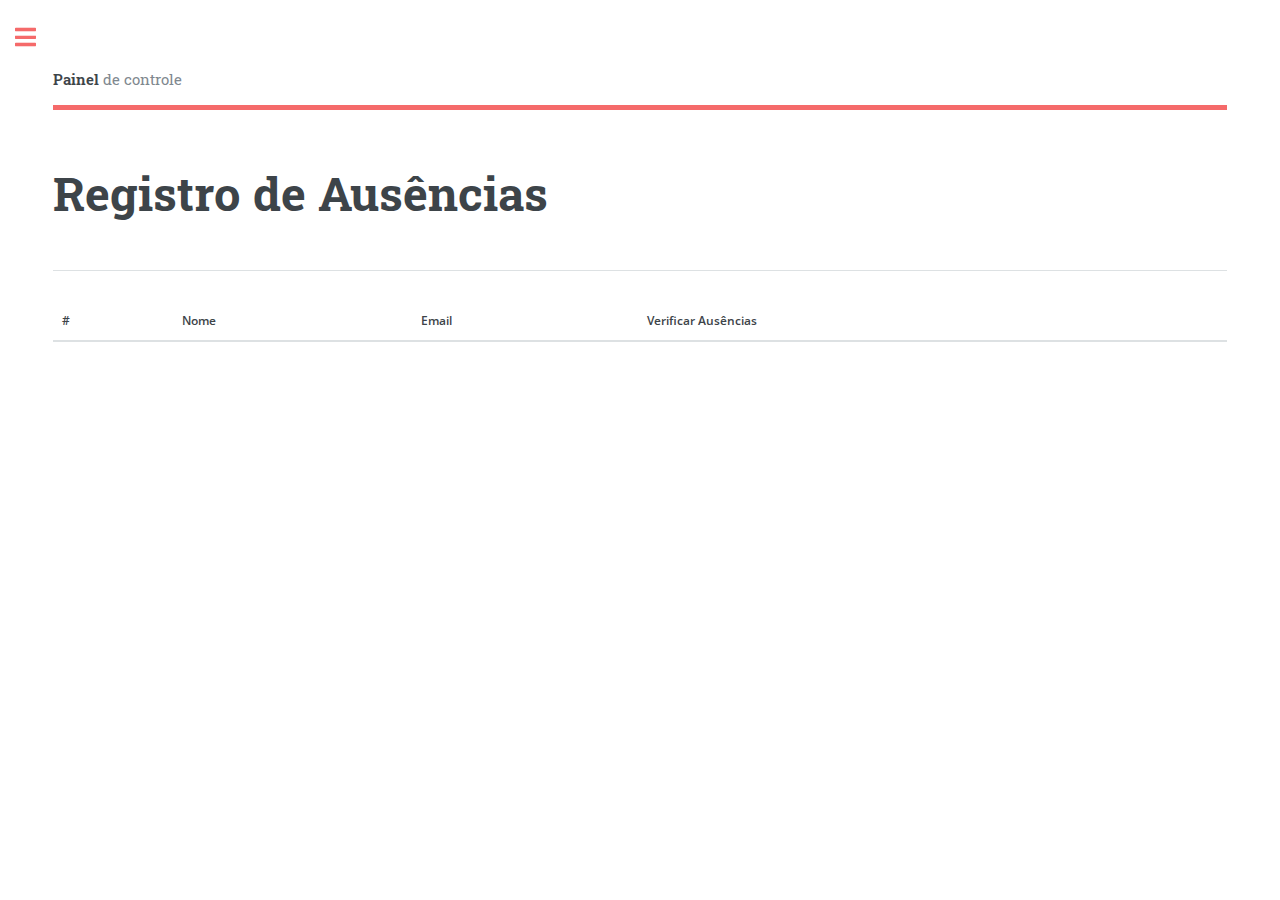
==== pages/Ausencias/index.html @ f185c5eb "uploadArquivo" ====
<!DOCTYPE HTML>

<html>

<head>
  <title>Cadastro</title>
  <meta charset="utf-8" />
  <meta name="viewport" content="width=device-width, initial-scale=1, user-scalable=no" />
  <link rel="stylesheet" href="../../assets/css/main.css" />
  <link rel="stylesheet" href="./style.css">

  <!--ICONSCOUT-->
	<link rel="stylesheet" href="https://unicons.iconscout.com/release/v4.0.8/css/line.css">
</head>

<body class="is-preload">

  <!-- Wrapper -->
  <div id="wrapper">

    <!-- Main -->
    <div id="main">
      <div class="inner">

        <!-- Header -->
        <header id="header">
          <a href="../../index.html" class="logo"><strong>Painel</strong> de controle</a>

        </header>

        <!-- Content -->
        <section>
          <header class="main">
            <h1>Registro de Ausências</h1>
          </header>

          <hr class="major" />

          <table id="userTable" class="table table-striped">
            <thead>
              <tr>
                <th scope="col">#</th>
                <th scope="col">Nome</th>
                <th scope="col">Email</th>
                <th scope="col">Verificar Ausências</th>
              </tr>
            </thead>
            <tbody>


            </tbody>
          </table>


        </section>

        <div id="modalAusencia" class="modalPoint">
          <button id="closeModal" onclick="closeModal()" class="btnClose"><i class="uil uil-multiply"></i></button>
          <table id="idTable" class="table table-striped">
            <thead>
              <tr>
                <th scope="col">Dia</th>
                <th scope="col">Motivo</th>
                <th scope="col">Arquivo</th>
                <th scope="col">Status</th>
              </tr>
            </thead>
            <tbody id="tablePoint">


            </tbody>
          </table>
        </div>

      </div>
    </div>

    <!-- Sidebar -->
    <div id="sidebar">
      <div class="inner">

        <!-- Search -->
        <section id="search" class="alt">
          <form method="post" action="#">
            <input type="text" name="query" id="query" placeholder="Pesquisar" />
          </form>
        </section>

        <!-- Menu -->
        <nav id="menu">
          <header class="major">
            <h2>Dashboard</h2>
          </header>
          <ul>
            <li><a href="../cadUser/index.html">Cadastro</a></li>
            <li><a href="../cadContracheque/index.html">Financeiro</a></li>
            <li><a href="elements.html">Relatórios</a></li>
            <li><a href="./../cadFerias/index.html">Férias</a></li>
            <li ><a class="active" href="elements.html">Ausência</a></li>
          </ul>
        </nav>

      </div>
    </div>

  </div>

  <!-- Scripts -->
  <script src="../../assets/js/jquery.min.js"></script>
  <script src="../../assets/js/browser.min.js"></script>
  <script src="../../assets/js/breakpoints.min.js"></script>
  <script src="../../assets/js/util.js"></script>
  <script src="../../assets/js/main.js"></script>
  <script src="./mongodb.js"></script>
  <script src="./index.js"></script>

</body>

</html>
---- assets/css/main.css ----
@import url(fontawesome-all.min.css);
@import url("https://fonts.googleapis.com/css?family=Open+Sans:400,600,400italic,600italic|Roboto+Slab:400,700");

/*
	Editorial by HTML5 UP
	html5up.net | @ajlkn
	Free for personal and commercial use under the CCA 3.0 license (html5up.net/license)
*/
html,
body,
div,
span,
applet,
object,
iframe,
h1,
h2,
h3,
h4,
h5,
h6,
p,
blockquote,
pre,
a,
abbr,
acronym,
address,
big,
cite,
code,
del,
dfn,
em,
img,
ins,
kbd,
q,
s,
samp,
small,
strike,
strong,
sub,
sup,
tt,
var,
b,
u,
i,
center,
dl,
dt,
dd,
ol,
ul,
li,
fieldset,
form,
label,
legend,
table,
caption,
tbody,
tfoot,
thead,
tr,
th,
td,
article,
aside,
canvas,
details,
embed,
figure,
figcaption,
footer,
header,
hgroup,
menu,
nav,
output,
ruby,
section,
summary,
time,
mark,
audio,
video {
  margin: 0;
  padding: 0;
  border: 0;
  font-size: 100%;
  font: inherit;
  vertical-align: baseline;
}

article,
aside,
details,
figcaption,
figure,
footer,
header,
hgroup,
menu,
nav,
section {
  display: block;
}

body {
  line-height: 1;
  overflow-x: hidden;
}

ol,
ul {
  list-style: none;
}

blockquote,
q {
  quotes: none;
}

blockquote:before,
blockquote:after,
q:before,
q:after {
  content: '';
  content: none;
}

table {
  border-collapse: collapse;
  border-spacing: 0;
}

body {
  -webkit-text-size-adjust: none;
}

mark {
  background-color: transparent;
  color: inherit;
}

input::-moz-focus-inner {
  border: 0;
  padding: 0;
}

input,
select,
textarea {
  -moz-appearance: none;
  -webkit-appearance: none;
  -ms-appearance: none;
  appearance: none;
}

/* Basic */
@-ms-viewport {
  width: device-width;
}

body {
  -ms-overflow-style: scrollbar;
}

@media screen and (max-width: 480px) {

  html,
  body {
    min-width: 320px;
  }
}

html {
  box-sizing: border-box;
}

*,
*:before,
*:after {
  box-sizing: inherit;
}

body {
  background: #ffffff;
}

body.is-preload *,
body.is-preload *:before,
body.is-preload *:after,
body.is-resizing *,
body.is-resizing *:before,
body.is-resizing *:after {
  -moz-animation: none !important;
  -webkit-animation: none !important;
  -ms-animation: none !important;
  animation: none !important;
  -moz-transition: none !important;
  -webkit-transition: none !important;
  -ms-transition: none !important;
  transition: none !important;
}

/* Type */
body,
input,
select,
textarea {
  color: #7f888f;
  font-family: "Open Sans", sans-serif;
  font-size: 13pt;
  font-weight: 400;
  line-height: 1.65;
}

@media screen and (max-width: 1680px) {

  body,
  input,
  select,
  textarea {
    font-size: 11pt;
  }
}

@media screen and (max-width: 1280px) {

  body,
  input,
  select,
  textarea {
    font-size: 10pt;
  }
}

@media screen and (max-width: 360px) {

  body,
  input,
  select,
  textarea {
    font-size: 9pt;
  }
}

a {
  -moz-transition: color 0.2s ease-in-out, border-bottom-color 0.2s ease-in-out;
  -webkit-transition: color 0.2s ease-in-out, border-bottom-color 0.2s ease-in-out;
  -ms-transition: color 0.2s ease-in-out, border-bottom-color 0.2s ease-in-out;
  transition: color 0.2s ease-in-out, border-bottom-color 0.2s ease-in-out;
  border-bottom: dotted 1px;
  color: #f56a6a;
  text-decoration: none;
}

a:hover {
  border-bottom-color: #f56a6a;
  color: #f56a6a !important;
}

a:hover strong {
  color: inherit;
}

strong,
b {
  color: #3d4449;
  font-weight: 600;
}

em,
i {
  font-style: italic;
}

p {
  margin: 0 0 2em 0;
}

h1,
h2,
h3,
h4,
h5,
h6 {
  color: #3d4449;
  font-family: "Roboto Slab", serif;
  font-weight: 700;
  line-height: 1.5;
  margin: 0 0 1em 0;
}

h1 a,
h2 a,
h3 a,
h4 a,
h5 a,
h6 a {
  color: inherit;
  text-decoration: none;
  border-bottom: 0;
}

h1 {
  font-size: 4em;
  margin: 0 0 0.5em 0;
  line-height: 1.3;
}

h2 {
  font-size: 1.75em;
}

h3 {
  font-size: 1.25em;
}

h4 {
  font-size: 1.1em;
}

h5 {
  font-size: 0.9em;
}

h6 {
  font-size: 0.7em;
}

@media screen and (max-width: 1680px) {
  h1 {
    font-size: 3.5em;
  }
}

@media screen and (max-width: 980px) {
  h1 {
    font-size: 3.25em;
  }
}

@media screen and (max-width: 736px) {
  h1 {
    font-size: 2em;
    line-height: 1.4;
  }

  h2 {
    font-size: 1.5em;
  }
}

sub {
  font-size: 0.8em;
  position: relative;
  top: 0.5em;
}

sup {
  font-size: 0.8em;
  position: relative;
  top: -0.5em;
}

blockquote {
  border-left: solid 3px rgba(210, 215, 217, 0.75);
  font-style: italic;
  margin: 0 0 2em 0;
  padding: 0.5em 0 0.5em 2em;
}

code {
  background: rgba(230, 235, 237, 0.25);
  border-radius: 0.375em;
  border: solid 1px rgba(210, 215, 217, 0.75);
  font-family: "Courier New", monospace;
  font-size: 0.9em;
  margin: 0 0.25em;
  padding: 0.25em 0.65em;
}

pre {
  -webkit-overflow-scrolling: touch;
  font-family: "Courier New", monospace;
  font-size: 0.9em;
  margin: 0 0 2em 0;
}

pre code {
  display: block;
  line-height: 1.75;
  padding: 1em 1.5em;
  overflow-x: auto;
}

hr {
  border: 0;
  border-bottom: solid 1px rgba(210, 215, 217, 0.75);
  margin: 2em 0;
}

hr.major {
  margin: 3em 0;
}

.align-left {
  text-align: left;
}

.align-center {
  text-align: center;
}

.align-right {
  text-align: right;
}

/* Row */
.row {
  display: flex;
  flex-wrap: wrap;
  box-sizing: border-box;
  align-items: stretch;
}

.row>* {
  box-sizing: border-box;
}

.row.gtr-uniform>*> :last-child {
  margin-bottom: 0;
}

.row.aln-left {
  justify-content: flex-start;
}

.row.aln-center {
  justify-content: center;
}

.row.aln-right {
  justify-content: flex-end;
}

.row.aln-top {
  align-items: flex-start;
}

.row.aln-middle {
  align-items: center;
}

.row.aln-bottom {
  align-items: flex-end;
}

.row>.imp {
  order: -1;
}

.row>.col-1 {
  width: 8.33333%;
}

.row>.off-1 {
  margin-left: 8.33333%;
}

.row>.col-2 {
  width: 16.66667%;
}

.row>.off-2 {
  margin-left: 16.66667%;
}

.row>.col-3 {
  width: 25%;
}

.row>.off-3 {
  margin-left: 25%;
}

.row>.col-4 {
  width: 33.33333%;
}

.row>.off-4 {
  margin-left: 33.33333%;
}

.row>.col-5 {
  width: 41.66667%;
}

.row>.off-5 {
  margin-left: 41.66667%;
}

.row>.col-6 {
  width: 50%;
}

.row>.off-6 {
  margin-left: 50%;
}

.row>.col-7 {
  width: 58.33333%;
}

.row>.off-7 {
  margin-left: 58.33333%;
}

.row>.col-8 {
  width: 66.66667%;
}

.row>.off-8 {
  margin-left: 66.66667%;
}

.row>.col-9 {
  width: 75%;
}

.row>.off-9 {
  margin-left: 75%;
}

.row>.col-10 {
  width: 83.33333%;
}

.row>.off-10 {
  margin-left: 83.33333%;
}

.row>.col-11 {
  width: 91.66667%;
}

.row>.off-11 {
  margin-left: 91.66667%;
}

.row>.col-12 {
  width: 100%;
}

.row>.off-12 {
  margin-left: 100%;
}

.row.gtr-0 {
  margin-top: 0;
  margin-left: 0em;
}

.row.gtr-0>* {
  padding: 0 0 0 0em;
}

.row.gtr-0.gtr-uniform {
  margin-top: 0em;
}

.row.gtr-0.gtr-uniform>* {
  padding-top: 0em;
}

.row.gtr-25 {
  margin-top: 0;
  margin-left: -0.375em;
}

.row.gtr-25>* {
  padding: 0 0 0 0.375em;
}

.row.gtr-25.gtr-uniform {
  margin-top: -0.375em;
}

.row.gtr-25.gtr-uniform>* {
  padding-top: 0.375em;
}

.row.gtr-50 {
  margin-top: 0;
  margin-left: -0.75em;
}

.row.gtr-50>* {
  padding: 0 0 0 0.75em;
}

.row.gtr-50.gtr-uniform {
  margin-top: -0.75em;
}

.row.gtr-50.gtr-uniform>* {
  padding-top: 0.75em;
}

.row {
  margin-top: 0;
  margin-left: -1.5em;
}

.row>* {
  padding: 0 0 0 1.5em;
}

.row.gtr-uniform {
  margin-top: -1.5em;
}

.row.gtr-uniform>* {
  padding-top: 1.5em;
}

.row.gtr-150 {
  margin-top: 0;
  margin-left: -2.25em;
}

.row.gtr-150>* {
  padding: 0 0 0 2.25em;
}

.row.gtr-150.gtr-uniform {
  margin-top: -2.25em;
}

.row.gtr-150.gtr-uniform>* {
  padding-top: 2.25em;
}

.row.gtr-200 {
  margin-top: 0;
  margin-left: -3em;
}

.row.gtr-200>* {
  padding: 0 0 0 3em;
}

.row.gtr-200.gtr-uniform {
  margin-top: -3em;
}

.row.gtr-200.gtr-uniform>* {
  padding-top: 3em;
}

@media screen and (max-width: 1680px) {
  .row {
    display: flex;
    flex-wrap: wrap;
    box-sizing: border-box;
    align-items: stretch;
  }

  .row>* {
    box-sizing: border-box;
  }

  .row.gtr-uniform>*> :last-child {
    margin-bottom: 0;
  }

  .row.aln-left {
    justify-content: flex-start;
  }

  .row.aln-center {
    justify-content: center;
  }

  .row.aln-right {
    justify-content: flex-end;
  }

  .row.aln-top {
    align-items: flex-start;
  }

  .row.aln-middle {
    align-items: center;
  }

  .row.aln-bottom {
    align-items: flex-end;
  }

  .row>.imp-xlarge {
    order: -1;
  }

  .row>.col-1-xlarge {
    width: 8.33333%;
  }

  .row>.off-1-xlarge {
    margin-left: 8.33333%;
  }

  .row>.col-2-xlarge {
    width: 16.66667%;
  }

  .row>.off-2-xlarge {
    margin-left: 16.66667%;
  }

  .row>.col-3-xlarge {
    width: 25%;
  }

  .row>.off-3-xlarge {
    margin-left: 25%;
  }

  .row>.col-4-xlarge {
    width: 33.33333%;
  }

  .row>.off-4-xlarge {
    margin-left: 33.33333%;
  }

  .row>.col-5-xlarge {
    width: 41.66667%;
  }

  .row>.off-5-xlarge {
    margin-left: 41.66667%;
  }

  .row>.col-6-xlarge {
    width: 50%;
  }

  .row>.off-6-xlarge {
    margin-left: 50%;
  }

  .row>.col-7-xlarge {
    width: 58.33333%;
  }

  .row>.off-7-xlarge {
    margin-left: 58.33333%;
  }

  .row>.col-8-xlarge {
    width: 66.66667%;
  }

  .row>.off-8-xlarge {
    margin-left: 66.66667%;
  }

  .row>.col-9-xlarge {
    width: 75%;
  }

  .row>.off-9-xlarge {
    margin-left: 75%;
  }

  .row>.col-10-xlarge {
    width: 83.33333%;
  }

  .row>.off-10-xlarge {
    margin-left: 83.33333%;
  }

  .row>.col-11-xlarge {
    width: 91.66667%;
  }

  .row>.off-11-xlarge {
    margin-left: 91.66667%;
  }

  .row>.col-12-xlarge {
    width: 100%;
  }

  .row>.off-12-xlarge {
    margin-left: 100%;
  }

  .row.gtr-0 {
    margin-top: 0;
    margin-left: 0em;
  }

  .row.gtr-0>* {
    padding: 0 0 0 0em;
  }

  .row.gtr-0.gtr-uniform {
    margin-top: 0em;
  }

  .row.gtr-0.gtr-uniform>* {
    padding-top: 0em;
  }

  .row.gtr-25 {
    margin-top: 0;
    margin-left: -0.375em;
  }

  .row.gtr-25>* {
    padding: 0 0 0 0.375em;
  }

  .row.gtr-25.gtr-uniform {
    margin-top: -0.375em;
  }

  .row.gtr-25.gtr-uniform>* {
    padding-top: 0.375em;
  }

  .row.gtr-50 {
    margin-top: 0;
    margin-left: -0.75em;
  }

  .row.gtr-50>* {
    padding: 0 0 0 0.75em;
  }

  .row.gtr-50.gtr-uniform {
    margin-top: -0.75em;
  }

  .row.gtr-50.gtr-uniform>* {
    padding-top: 0.75em;
  }

  .row {
    margin-top: 0;
    margin-left: -1.5em;
  }

  .row>* {
    padding: 0 0 0 1.5em;
  }

  .row.gtr-uniform {
    margin-top: -1.5em;
  }

  .row.gtr-uniform>* {
    padding-top: 1.5em;
  }

  .row.gtr-150 {
    margin-top: 0;
    margin-left: -2.25em;
  }

  .row.gtr-150>* {
    padding: 0 0 0 2.25em;
  }

  .row.gtr-150.gtr-uniform {
    margin-top: -2.25em;
  }

  .row.gtr-150.gtr-uniform>* {
    padding-top: 2.25em;
  }

  .row.gtr-200 {
    margin-top: 0;
    margin-left: -3em;
  }

  .row.gtr-200>* {
    padding: 0 0 0 3em;
  }

  .row.gtr-200.gtr-uniform {
    margin-top: -3em;
  }

  .row.gtr-200.gtr-uniform>* {
    padding-top: 3em;
  }
}

@media screen and (max-width: 1280px) {
  .row {
    display: flex;
    flex-wrap: wrap;
    box-sizing: border-box;
    align-items: stretch;
  }

  .row>* {
    box-sizing: border-box;
  }

  .row.gtr-uniform>*> :last-child {
    margin-bottom: 0;
  }

  .row.aln-left {
    justify-content: flex-start;
  }

  .row.aln-center {
    justify-content: center;
  }

  .row.aln-right {
    justify-content: flex-end;
  }

  .row.aln-top {
    align-items: flex-start;
  }

  .row.aln-middle {
    align-items: center;
  }

  .row.aln-bottom {
    align-items: flex-end;
  }

  .row>.imp-large {
    order: -1;
  }

  .row>.col-1-large {
    width: 8.33333%;
  }

  .row>.off-1-large {
    margin-left: 8.33333%;
  }

  .row>.col-2-large {
    width: 16.66667%;
  }

  .row>.off-2-large {
    margin-left: 16.66667%;
  }

  .row>.col-3-large {
    width: 25%;
  }

  .row>.off-3-large {
    margin-left: 25%;
  }

  .row>.col-4-large {
    width: 33.33333%;
  }

  .row>.off-4-large {
    margin-left: 33.33333%;
  }

  .row>.col-5-large {
    width: 41.66667%;
  }

  .row>.off-5-large {
    margin-left: 41.66667%;
  }

  .row>.col-6-large {
    width: 50%;
  }

  .row>.off-6-large {
    margin-left: 50%;
  }

  .row>.col-7-large {
    width: 58.33333%;
  }

  .row>.off-7-large {
    margin-left: 58.33333%;
  }

  .row>.col-8-large {
    width: 66.66667%;
  }

  .row>.off-8-large {
    margin-left: 66.66667%;
  }

  .row>.col-9-large {
    width: 75%;
  }

  .row>.off-9-large {
    margin-left: 75%;
  }

  .row>.col-10-large {
    width: 83.33333%;
  }

  .row>.off-10-large {
    margin-left: 83.33333%;
  }

  .row>.col-11-large {
    width: 91.66667%;
  }

  .row>.off-11-large {
    margin-left: 91.66667%;
  }

  .row>.col-12-large {
    width: 100%;
  }

  .row>.off-12-large {
    margin-left: 100%;
  }

  .row.gtr-0 {
    margin-top: 0;
    margin-left: 0em;
  }

  .row.gtr-0>* {
    padding: 0 0 0 0em;
  }

  .row.gtr-0.gtr-uniform {
    margin-top: 0em;
  }

  .row.gtr-0.gtr-uniform>* {
    padding-top: 0em;
  }

  .row.gtr-25 {
    margin-top: 0;
    margin-left: -0.375em;
  }

  .row.gtr-25>* {
    padding: 0 0 0 0.375em;
  }

  .row.gtr-25.gtr-uniform {
    margin-top: -0.375em;
  }

  .row.gtr-25.gtr-uniform>* {
    padding-top: 0.375em;
  }

  .row.gtr-50 {
    margin-top: 0;
    margin-left: -0.75em;
  }

  .row.gtr-50>* {
    padding: 0 0 0 0.75em;
  }

  .row.gtr-50.gtr-uniform {
    margin-top: -0.75em;
  }

  .row.gtr-50.gtr-uniform>* {
    padding-top: 0.75em;
  }

  .row {
    margin-top: 0;
    margin-left: -1.5em;
  }

  .row>* {
    padding: 0 0 0 1.5em;
  }

  .row.gtr-uniform {
    margin-top: -1.5em;
  }

  .row.gtr-uniform>* {
    padding-top: 1.5em;
  }

  .row.gtr-150 {
    margin-top: 0;
    margin-left: -2.25em;
  }

  .row.gtr-150>* {
    padding: 0 0 0 2.25em;
  }

  .row.gtr-150.gtr-uniform {
    margin-top: -2.25em;
  }

  .row.gtr-150.gtr-uniform>* {
    padding-top: 2.25em;
  }

  .row.gtr-200 {
    margin-top: 0;
    margin-left: -3em;
  }

  .row.gtr-200>* {
    padding: 0 0 0 3em;
  }

  .row.gtr-200.gtr-uniform {
    margin-top: -3em;
  }

  .row.gtr-200.gtr-uniform>* {
    padding-top: 3em;
  }
}

@media screen and (max-width: 980px) {
  .row {
    display: flex;
    flex-wrap: wrap;
    box-sizing: border-box;
    align-items: stretch;
  }

  .row>* {
    box-sizing: border-box;
  }

  .row.gtr-uniform>*> :last-child {
    margin-bottom: 0;
  }

  .row.aln-left {
    justify-content: flex-start;
  }

  .row.aln-center {
    justify-content: center;
  }

  .row.aln-right {
    justify-content: flex-end;
  }

  .row.aln-top {
    align-items: flex-start;
  }

  .row.aln-middle {
    align-items: center;
  }

  .row.aln-bottom {
    align-items: flex-end;
  }

  .row>.imp-medium {
    order: -1;
  }

  .row>.col-1-medium {
    width: 8.33333%;
  }

  .row>.off-1-medium {
    margin-left: 8.33333%;
  }

  .row>.col-2-medium {
    width: 16.66667%;
  }

  .row>.off-2-medium {
    margin-left: 16.66667%;
  }

  .row>.col-3-medium {
    width: 25%;
  }

  .row>.off-3-medium {
    margin-left: 25%;
  }

  .row>.col-4-medium {
    width: 33.33333%;
  }

  .row>.off-4-medium {
    margin-left: 33.33333%;
  }

  .row>.col-5-medium {
    width: 41.66667%;
  }

  .row>.off-5-medium {
    margin-left: 41.66667%;
  }

  .row>.col-6-medium {
    width: 50%;
  }

  .row>.off-6-medium {
    margin-left: 50%;
  }

  .row>.col-7-medium {
    width: 58.33333%;
  }

  .row>.off-7-medium {
    margin-left: 58.33333%;
  }

  .row>.col-8-medium {
    width: 66.66667%;
  }

  .row>.off-8-medium {
    margin-left: 66.66667%;
  }

  .row>.col-9-medium {
    width: 75%;
  }

  .row>.off-9-medium {
    margin-left: 75%;
  }

  .row>.col-10-medium {
    width: 83.33333%;
  }

  .row>.off-10-medium {
    margin-left: 83.33333%;
  }

  .row>.col-11-medium {
    width: 91.66667%;
  }

  .row>.off-11-medium {
    margin-left: 91.66667%;
  }

  .row>.col-12-medium {
    width: 100%;
  }

  .row>.off-12-medium {
    margin-left: 100%;
  }

  .row.gtr-0 {
    margin-top: 0;
    margin-left: 0em;
  }

  .row.gtr-0>* {
    padding: 0 0 0 0em;
  }

  .row.gtr-0.gtr-uniform {
    margin-top: 0em;
  }

  .row.gtr-0.gtr-uniform>* {
    padding-top: 0em;
  }

  .row.gtr-25 {
    margin-top: 0;
    margin-left: -0.375em;
  }

  .row.gtr-25>* {
    padding: 0 0 0 0.375em;
  }

  .row.gtr-25.gtr-uniform {
    margin-top: -0.375em;
  }

  .row.gtr-25.gtr-uniform>* {
    padding-top: 0.375em;
  }

  .row.gtr-50 {
    margin-top: 0;
    margin-left: -0.75em;
  }

  .row.gtr-50>* {
    padding: 0 0 0 0.75em;
  }

  .row.gtr-50.gtr-uniform {
    margin-top: -0.75em;
  }

  .row.gtr-50.gtr-uniform>* {
    padding-top: 0.75em;
  }

  .row {
    margin-top: 0;
    margin-left: -1.5em;
  }

  .row>* {
    padding: 0 0 0 1.5em;
  }

  .row.gtr-uniform {
    margin-top: -1.5em;
  }

  .row.gtr-uniform>* {
    padding-top: 1.5em;
  }

  .row.gtr-150 {
    margin-top: 0;
    margin-left: -2.25em;
  }

  .row.gtr-150>* {
    padding: 0 0 0 2.25em;
  }

  .row.gtr-150.gtr-uniform {
    margin-top: -2.25em;
  }

  .row.gtr-150.gtr-uniform>* {
    padding-top: 2.25em;
  }

  .row.gtr-200 {
    margin-top: 0;
    margin-left: -3em;
  }

  .row.gtr-200>* {
    padding: 0 0 0 3em;
  }

  .row.gtr-200.gtr-uniform {
    margin-top: -3em;
  }

  .row.gtr-200.gtr-uniform>* {
    padding-top: 3em;
  }
}

@media screen and (max-width: 736px) {
  .row {
    display: flex;
    flex-wrap: wrap;
    box-sizing: border-box;
    align-items: stretch;
  }

  .row>* {
    box-sizing: border-box;
  }

  .row.gtr-uniform>*> :last-child {
    margin-bottom: 0;
  }

  .row.aln-left {
    justify-content: flex-start;
  }

  .row.aln-center {
    justify-content: center;
  }

  .row.aln-right {
    justify-content: flex-end;
  }

  .row.aln-top {
    align-items: flex-start;
  }

  .row.aln-middle {
    align-items: center;
  }

  .row.aln-bottom {
    align-items: flex-end;
  }

  .row>.imp-small {
    order: -1;
  }

  .row>.col-1-small {
    width: 8.33333%;
  }

  .row>.off-1-small {
    margin-left: 8.33333%;
  }

  .row>.col-2-small {
    width: 16.66667%;
  }

  .row>.off-2-small {
    margin-left: 16.66667%;
  }

  .row>.col-3-small {
    width: 25%;
  }

  .row>.off-3-small {
    margin-left: 25%;
  }

  .row>.col-4-small {
    width: 33.33333%;
  }

  .row>.off-4-small {
    margin-left: 33.33333%;
  }

  .row>.col-5-small {
    width: 41.66667%;
  }

  .row>.off-5-small {
    margin-left: 41.66667%;
  }

  .row>.col-6-small {
    width: 50%;
  }

  .row>.off-6-small {
    margin-left: 50%;
  }

  .row>.col-7-small {
    width: 58.33333%;
  }

  .row>.off-7-small {
    margin-left: 58.33333%;
  }

  .row>.col-8-small {
    width: 66.66667%;
  }

  .row>.off-8-small {
    margin-left: 66.66667%;
  }

  .row>.col-9-small {
    width: 75%;
  }

  .row>.off-9-small {
    margin-left: 75%;
  }

  .row>.col-10-small {
    width: 83.33333%;
  }

  .row>.off-10-small {
    margin-left: 83.33333%;
  }

  .row>.col-11-small {
    width: 91.66667%;
  }

  .row>.off-11-small {
    margin-left: 91.66667%;
  }

  .row>.col-12-small {
    width: 100%;
  }

  .row>.off-12-small {
    margin-left: 100%;
  }

  .row.gtr-0 {
    margin-top: 0;
    margin-left: 0em;
  }

  .row.gtr-0>* {
    padding: 0 0 0 0em;
  }

  .row.gtr-0.gtr-uniform {
    margin-top: 0em;
  }

  .row.gtr-0.gtr-uniform>* {
    padding-top: 0em;
  }

  .row.gtr-25 {
    margin-top: 0;
    margin-left: -0.375em;
  }

  .row.gtr-25>* {
    padding: 0 0 0 0.375em;
  }

  .row.gtr-25.gtr-uniform {
    margin-top: -0.375em;
  }

  .row.gtr-25.gtr-uniform>* {
    padding-top: 0.375em;
  }

  .row.gtr-50 {
    margin-top: 0;
    margin-left: -0.75em;
  }

  .row.gtr-50>* {
    padding: 0 0 0 0.75em;
  }

  .row.gtr-50.gtr-uniform {
    margin-top: -0.75em;
  }

  .row.gtr-50.gtr-uniform>* {
    padding-top: 0.75em;
  }

  .row {
    margin-top: 0;
    margin-left: -1.5em;
  }

  .row>* {
    padding: 0 0 0 1.5em;
  }

  .row.gtr-uniform {
    margin-top: -1.5em;
  }

  .row.gtr-uniform>* {
    padding-top: 1.5em;
  }

  .row.gtr-150 {
    margin-top: 0;
    margin-left: -2.25em;
  }

  .row.gtr-150>* {
    padding: 0 0 0 2.25em;
  }

  .row.gtr-150.gtr-uniform {
    margin-top: -2.25em;
  }

  .row.gtr-150.gtr-uniform>* {
    padding-top: 2.25em;
  }

  .row.gtr-200 {
    margin-top: 0;
    margin-left: -3em;
  }

  .row.gtr-200>* {
    padding: 0 0 0 3em;
  }

  .row.gtr-200.gtr-uniform {
    margin-top: -3em;
  }

  .row.gtr-200.gtr-uniform>* {
    padding-top: 3em;
  }
}

@media screen and (max-width: 480px) {
  .row {
    display: flex;
    flex-wrap: wrap;
    box-sizing: border-box;
    align-items: stretch;
  }

  .row>* {
    box-sizing: border-box;
  }

  .row.gtr-uniform>*> :last-child {
    margin-bottom: 0;
  }

  .row.aln-left {
    justify-content: flex-start;
  }

  .row.aln-center {
    justify-content: center;
  }

  .row.aln-right {
    justify-content: flex-end;
  }

  .row.aln-top {
    align-items: flex-start;
  }

  .row.aln-middle {
    align-items: center;
  }

  .row.aln-bottom {
    align-items: flex-end;
  }

  .row>.imp-xsmall {
    order: -1;
  }

  .row>.col-1-xsmall {
    width: 8.33333%;
  }

  .row>.off-1-xsmall {
    margin-left: 8.33333%;
  }

  .row>.col-2-xsmall {
    width: 16.66667%;
  }

  .row>.off-2-xsmall {
    margin-left: 16.66667%;
  }

  .row>.col-3-xsmall {
    width: 25%;
  }

  .row>.off-3-xsmall {
    margin-left: 25%;
  }

  .row>.col-4-xsmall {
    width: 33.33333%;
  }

  .row>.off-4-xsmall {
    margin-left: 33.33333%;
  }

  .row>.col-5-xsmall {
    width: 41.66667%;
  }

  .row>.off-5-xsmall {
    margin-left: 41.66667%;
  }

  .row>.col-6-xsmall {
    width: 50%;
  }

  .row>.off-6-xsmall {
    margin-left: 50%;
  }

  .row>.col-7-xsmall {
    width: 58.33333%;
  }

  .row>.off-7-xsmall {
    margin-left: 58.33333%;
  }

  .row>.col-8-xsmall {
    width: 66.66667%;
  }

  .row>.off-8-xsmall {
    margin-left: 66.66667%;
  }

  .row>.col-9-xsmall {
    width: 75%;
  }

  .row>.off-9-xsmall {
    margin-left: 75%;
  }

  .row>.col-10-xsmall {
    width: 83.33333%;
  }

  .row>.off-10-xsmall {
    margin-left: 83.33333%;
  }

  .row>.col-11-xsmall {
    width: 91.66667%;
  }

  .row>.off-11-xsmall {
    margin-left: 91.66667%;
  }

  .row>.col-12-xsmall {
    width: 100%;
  }

  .row>.off-12-xsmall {
    margin-left: 100%;
  }

  .row.gtr-0 {
    margin-top: 0;
    margin-left: 0em;
  }

  .row.gtr-0>* {
    padding: 0 0 0 0em;
  }

  .row.gtr-0.gtr-uniform {
    margin-top: 0em;
  }

  .row.gtr-0.gtr-uniform>* {
    padding-top: 0em;
  }

  .row.gtr-25 {
    margin-top: 0;
    margin-left: -0.375em;
  }

  .row.gtr-25>* {
    padding: 0 0 0 0.375em;
  }

  .row.gtr-25.gtr-uniform {
    margin-top: -0.375em;
  }

  .row.gtr-25.gtr-uniform>* {
    padding-top: 0.375em;
  }

  .row.gtr-50 {
    margin-top: 0;
    margin-left: -0.75em;
  }

  .row.gtr-50>* {
    padding: 0 0 0 0.75em;
  }

  .row.gtr-50.gtr-uniform {
    margin-top: -0.75em;
  }

  .row.gtr-50.gtr-uniform>* {
    padding-top: 0.75em;
  }

  .row {
    margin-top: 0;
    margin-left: -1.5em;
  }

  .row>* {
    padding: 0 0 0 1.5em;
  }

  .row.gtr-uniform {
    margin-top: -1.5em;
  }

  .row.gtr-uniform>* {
    padding-top: 1.5em;
  }

  .row.gtr-150 {
    margin-top: 0;
    margin-left: -2.25em;
  }

  .row.gtr-150>* {
    padding: 0 0 0 2.25em;
  }

  .row.gtr-150.gtr-uniform {
    margin-top: -2.25em;
  }

  .row.gtr-150.gtr-uniform>* {
    padding-top: 2.25em;
  }

  .row.gtr-200 {
    margin-top: 0;
    margin-left: -3em;
  }

  .row.gtr-200>* {
    padding: 0 0 0 3em;
  }

  .row.gtr-200.gtr-uniform {
    margin-top: -3em;
  }

  .row.gtr-200.gtr-uniform>* {
    padding-top: 3em;
  }
}

/* Section/Article */
section.special,
article.special {
  text-align: center;
}

header p {
  font-family: "Roboto Slab", serif;
  font-size: 1em;
  font-weight: 400;
  letter-spacing: 0.075em;
  margin-top: -0.5em;
  text-transform: uppercase;
}

header.major> :last-child {
  border-bottom: solid 3px #f56a6a;
  display: inline-block;
  margin: 0 0 2em 0;
  padding: 0 0.75em 0.5em 0;
}

header.main> :last-child {
  margin: 0 0 1em 0;
}

/* Form */
form {
  margin: 0 0 2em 0;
}

label {
  color: #3d4449;
  display: block;
  font-size: 0.9em;
  font-weight: 600;
  margin: 0 0 1em 0;
}

input[type="text"],
input[type="password"],
input[type="email"],
input[type="tel"],
input[type="search"],
input[type="url"],
select,
textarea {
  -moz-appearance: none;
  -webkit-appearance: none;
  -ms-appearance: none;
  appearance: none;
  background: #ffffff;
  border-radius: 0.375em;
  border: none;
  border: solid 1px rgba(210, 215, 217, 0.75);
  color: inherit;
  display: block;
  outline: 0;
  padding: 0 1em;
  text-decoration: none;
  width: 100%;
}

input[type="text"]:invalid,
input[type="password"]:invalid,
input[type="email"]:invalid,
input[type="tel"]:invalid,
input[type="search"]:invalid,
input[type="url"]:invalid,
select:invalid,
textarea:invalid {
  box-shadow: none;
}

input[type="text"]:focus,
input[type="password"]:focus,
input[type="email"]:focus,
input[type="tel"]:focus,
input[type="search"]:focus,
input[type="url"]:focus,
select:focus,
textarea:focus {
  border-color: #f56a6a;
  box-shadow: 0 0 0 1px #f56a6a;
}

select {
  background-image: url("data:image/svg+xml;charset=utf8,%3Csvg xmlns='http://www.w3.org/2000/svg' width='40' height='40' preserveAspectRatio='none' viewBox='0 0 40 40'%3E%3Cpath d='M9.4,12.3l10.4,10.4l10.4-10.4c0.2-0.2,0.5-0.4,0.9-0.4c0.3,0,0.6,0.1,0.9,0.4l3.3,3.3c0.2,0.2,0.4,0.5,0.4,0.9 c0,0.4-0.1,0.6-0.4,0.9L20.7,31.9c-0.2,0.2-0.5,0.4-0.9,0.4c-0.3,0-0.6-0.1-0.9-0.4L4.3,17.3c-0.2-0.2-0.4-0.5-0.4-0.9 c0-0.4,0.1-0.6,0.4-0.9l3.3-3.3c0.2-0.2,0.5-0.4,0.9-0.4S9.1,12.1,9.4,12.3z' fill='rgba(210, 215, 217, 0.75)' /%3E%3C/svg%3E");
  background-size: 1.25em;
  background-repeat: no-repeat;
  background-position: calc(100% - 1em) center;
  height: 2.75em;
  padding-right: 2.75em;
  text-overflow: ellipsis;
}

select option {
  color: #3d4449;
  background: #ffffff;
}

select:focus::-ms-value {
  background-color: transparent;
}

select::-ms-expand {
  display: none;
}

input[type="text"],
input[type="password"],
input[type="email"],
input[type="tel"],
input[type="search"],
input[type="url"],
select {
  height: 2.75em;
}

textarea {
  padding: 0.75em 1em;
}

input[type="checkbox"],
input[type="radio"] {
  -moz-appearance: none;
  -webkit-appearance: none;
  -ms-appearance: none;
  appearance: none;
  display: block;
  float: left;
  margin-right: -2em;
  opacity: 0;
  width: 1em;
  z-index: -1;
}

input[type="checkbox"]+label,
input[type="radio"]+label {
  text-decoration: none;
  color: #7f888f;
  cursor: pointer;
  display: inline-block;
  font-size: 1em;
  font-weight: 400;
  padding-left: 2.4em;
  padding-right: 0.75em;
  position: relative;
}

input[type="checkbox"]+label:before,
input[type="radio"]+label:before {
  -moz-osx-font-smoothing: grayscale;
  -webkit-font-smoothing: antialiased;
  display: inline-block;
  font-style: normal;
  font-variant: normal;
  text-rendering: auto;
  line-height: 1;
  text-transform: none !important;
  font-family: 'Font Awesome 5 Free';
  font-weight: 900;
}

input[type="checkbox"]+label:before,
input[type="radio"]+label:before {
  background: #ffffff;
  border-radius: 0.375em;
  border: solid 1px rgba(210, 215, 217, 0.75);
  content: '';
  display: inline-block;
  font-size: 0.8em;
  height: 2.0625em;
  left: 0;
  line-height: 2.0625em;
  position: absolute;
  text-align: center;
  top: 0;
  width: 2.0625em;
}

input[type="checkbox"]:checked+label:before,
input[type="radio"]:checked+label:before {
  background: #3d4449;
  border-color: #3d4449;
  color: #ffffff;
  content: '\f00c';
}

input[type="checkbox"]:focus+label:before,
input[type="radio"]:focus+label:before {
  border-color: #f56a6a;
  box-shadow: 0 0 0 1px #f56a6a;
}

input[type="checkbox"]+label:before {
  border-radius: 0.375em;
}

input[type="radio"]+label:before {
  border-radius: 100%;
}

::-webkit-input-placeholder {
  color: #9fa3a6 !important;
  opacity: 1.0;
}

:-moz-placeholder {
  color: #9fa3a6 !important;
  opacity: 1.0;
}

::-moz-placeholder {
  color: #9fa3a6 !important;
  opacity: 1.0;
}

:-ms-input-placeholder {
  color: #9fa3a6 !important;
  opacity: 1.0;
}

/* Box */
.box {
  border-radius: 0.375em;
  border: solid 1px rgba(210, 215, 217, 0.75);
  margin-bottom: 2em;
  padding: 1.5em;
}

.box> :last-child,
.box> :last-child> :last-child,
.box> :last-child> :last-child> :last-child {
  margin-bottom: 0;
}

.box.alt {
  border: 0;
  border-radius: 0;
  padding: 0;
}

/* Icon */
.icon {
  text-decoration: none;
  border-bottom: none;
  position: relative;
}

.icon:before {
  -moz-osx-font-smoothing: grayscale;
  -webkit-font-smoothing: antialiased;
  display: inline-block;
  font-style: normal;
  font-variant: normal;
  text-rendering: auto;
  line-height: 1;
  text-transform: none !important;
  font-family: 'Font Awesome 5 Free';
  font-weight: 400;
}

.icon>.label {
  display: none;
}

.icon:before {
  line-height: inherit;
}

.icon.solid:before {
  font-weight: 900;
}

.icon.brands:before {
  font-family: 'Font Awesome 5 Brands';
}

/* Image */
.image {
  border-radius: 0.375em;
  border: 0;
  display: inline-block;
  position: relative;
}

.image img {
  border-radius: 0.375em;
  display: block;
}

.image.left,
.image.right {
  max-width: 40%;
}

.image.left img,
.image.right img {
  width: 100%;
}

.image.left {
  float: left;
  padding: 0 1.5em 1em 0;
  top: 0.25em;
}

.image.right {
  float: right;
  padding: 0 0 1em 1.5em;
  top: 0.25em;
}

.image.fit {
  display: block;
  margin: 0 0 2em 0;
  width: 100%;
}

.image.fit img {
  width: 100%;
}

.image.main {
  display: block;
  margin: 0 0 3em 0;
  width: 100%;
}

.image.main img {
  width: 100%;
}

a.image {
  overflow: hidden;
}

a.image img {
  -moz-transition: -moz-transform 0.2s ease;
  -webkit-transition: -webkit-transform 0.2s ease;
  -ms-transition: -ms-transform 0.2s ease;
  transition: transform 0.2s ease;
}

a.image:hover img {
  -moz-transform: scale(1.075);
  -webkit-transform: scale(1.075);
  -ms-transform: scale(1.075);
  transform: scale(1.075);
}

/* List */
ol {
  list-style: decimal;
  margin: 0 0 2em 0;
  padding-left: 1.25em;
}

ol li {
  padding-left: 0.25em;
}

ul {
  list-style: disc;
  margin: 0 0 2em 0;
  padding-left: 1em;
}

ul li {
  padding-left: 0.5em;
}

ul.alt {
  list-style: none;
  padding-left: 0;
}

ul.alt li {
  border-top: solid 1px rgba(210, 215, 217, 0.75);
  padding: 0.5em 0;
}

ul.alt li:first-child {
  border-top: 0;
  padding-top: 0;
}

dl {
  margin: 0 0 2em 0;
}

dl dt {
  display: block;
  font-weight: 600;
  margin: 0 0 1em 0;
}

dl dd {
  margin-left: 2em;
}

/* Actions */
ul.actions {
  display: -moz-flex;
  display: -webkit-flex;
  display: -ms-flex;
  display: flex;
  cursor: default;
  list-style: none;
  margin-left: -1em;
  padding-left: 0;
}

ul.actions li {
  padding: 0 0 0 1em;
  vertical-align: middle;
}

ul.actions.special {
  -moz-justify-content: center;
  -webkit-justify-content: center;
  -ms-justify-content: center;
  justify-content: center;
  width: 100%;
  margin-left: 0;
}

ul.actions.special li:first-child {
  padding-left: 0;
}

ul.actions.stacked {
  -moz-flex-direction: column;
  -webkit-flex-direction: column;
  -ms-flex-direction: column;
  flex-direction: column;
  margin-left: 0;
}

ul.actions.stacked li {
  padding: 1.3em 0 0 0;
}

ul.actions.stacked li:first-child {
  padding-top: 0;
}

ul.actions.fit {
  width: calc(100% + 1em);
}

ul.actions.fit li {
  -moz-flex-grow: 1;
  -webkit-flex-grow: 1;
  -ms-flex-grow: 1;
  flex-grow: 1;
  -moz-flex-shrink: 1;
  -webkit-flex-shrink: 1;
  -ms-flex-shrink: 1;
  flex-shrink: 1;
  width: 100%;
}

ul.actions.fit li>* {
  width: 100%;
}

ul.actions.fit.stacked {
  width: 100%;
}

/* Icons */
ul.icons {
  cursor: default;
  list-style: none;
  padding-left: 0;
}

ul.icons li {
  display: inline-block;
  padding: 0 1em 0 0;
}

ul.icons li:last-child {
  padding-right: 0;
}

ul.icons li .icon {
  color: inherit;
}

ul.icons li .icon:before {
  font-size: 1.25em;
}

/* Contact */
ul.contact {
  list-style: none;
  padding: 0;
}

ul.contact li {
  text-decoration: none;
  border-top: solid 1px rgba(210, 215, 217, 0.75);
  margin: 1.5em 0 0 0;
  padding: 1.5em 0 0 3em;
  position: relative;
}

ul.contact li:before {
  -moz-osx-font-smoothing: grayscale;
  -webkit-font-smoothing: antialiased;
  display: inline-block;
  font-style: normal;
  font-variant: normal;
  text-rendering: auto;
  line-height: 1;
  text-transform: none !important;
  font-family: 'Font Awesome 5 Free';
  font-weight: 400;
}

ul.contact li:before {
  color: #f56a6a;
  display: inline-block;
  font-size: 1.5em;
  height: 1.125em;
  left: 0;
  line-height: 1.125em;
  position: absolute;
  text-align: center;
  top: 1em;
  width: 1.5em;
}

ul.contact li:first-child {
  border-top: 0;
  margin-top: 0;
  padding-top: 0;
}

ul.contact li:first-child:before {
  top: 0;
}

ul.contact li a {
  color: inherit;
}

/* Pagination */
ul.pagination {
  cursor: default;
  list-style: none;
  padding-left: 0;
}

ul.pagination li {
  display: inline-block;
  padding-left: 0;
  vertical-align: middle;
}

ul.pagination li>.page {
  -moz-transition: background-color 0.2s ease-in-out, color 0.2s ease-in-out;
  -webkit-transition: background-color 0.2s ease-in-out, color 0.2s ease-in-out;
  -ms-transition: background-color 0.2s ease-in-out, color 0.2s ease-in-out;
  transition: background-color 0.2s ease-in-out, color 0.2s ease-in-out;
  border-bottom: 0;
  border-radius: 0.375em;
  display: inline-block;
  font-size: 0.8em;
  font-weight: 600;
  height: 2em;
  line-height: 2em;
  margin: 0 0.125em;
  min-width: 2em;
  padding: 0 0.5em;
  text-align: center;
}

ul.pagination li>.page.active {
  background-color: #f56a6a;
  color: #ffffff !important;
}

ul.pagination li>.page.active:hover {
  background-color: #f67878;
}

ul.pagination li>.page.active:active {
  background-color: #f45c5c;
}

ul.pagination li:first-child {
  padding-right: 0.75em;
}

ul.pagination li:last-child {
  padding-left: 0.75em;
}

@media screen and (max-width: 480px) {
  ul.pagination li:nth-child(n+2):nth-last-child(n+2) {
    display: none;
  }

  ul.pagination li:first-child {
    padding-right: 0;
  }
}

/* Table */
.table-wrapper {
  -webkit-overflow-scrolling: touch;
  overflow-x: auto;
}

table {
  margin: 0 0 2em 0;
  width: 100%;
}

table tbody tr {
  border: solid 1px rgba(210, 215, 217, 0.75);
  border-left: 0;
  border-right: 0;
}

table tbody tr:nth-child(2n + 1) {
  background-color: rgba(230, 235, 237, 0.25);
}

table td {
  padding: 0.75em 0.75em;
}

table th {
  color: #3d4449;
  font-size: 0.9em;
  font-weight: 600;
  padding: 0 0.75em 0.75em 0.75em;
  text-align: left;
}

table thead {
  border-bottom: solid 2px rgba(210, 215, 217, 0.75);
}

table tfoot {
  border-top: solid 2px rgba(210, 215, 217, 0.75);
}

table.alt {
  border-collapse: separate;
}

table.alt tbody tr td {
  border: solid 1px rgba(210, 215, 217, 0.75);
  border-left-width: 0;
  border-top-width: 0;
}

table.alt tbody tr td:first-child {
  border-left-width: 1px;
}

table.alt tbody tr:first-child td {
  border-top-width: 1px;
}

table.alt thead {
  border-bottom: 0;
}

table.alt tfoot {
  border-top: 0;
}

/* Button */
input[type="submit"],
input[type="reset"],
input[type="button"],
button,
.button {
  -moz-appearance: none;
  -webkit-appearance: none;
  -ms-appearance: none;
  appearance: none;
  -moz-transition: background-color 0.2s ease-in-out, color 0.2s ease-in-out;
  -webkit-transition: background-color 0.2s ease-in-out, color 0.2s ease-in-out;
  -ms-transition: background-color 0.2s ease-in-out, color 0.2s ease-in-out;
  transition: background-color 0.2s ease-in-out, color 0.2s ease-in-out;
  background-color: transparent;
  border-radius: 0.375em;
  border: 0;
  box-shadow: inset 0 0 0 2px #f56a6a;
  color: #f56a6a !important;
  cursor: pointer;
  display: inline-block;
  font-family: "Roboto Slab", serif;
  font-size: 0.8em;
  font-weight: 700;
  height: 3.5em;
  letter-spacing: 0.075em;
  line-height: 3.5em;
  padding: 0 2.25em;
  text-align: center;
  text-decoration: none;
  text-transform: uppercase;
  white-space: nowrap;
}

input[type="submit"]:hover,
input[type="reset"]:hover,
input[type="button"]:hover,
button:hover,
.button:hover {
  background-color: rgba(245, 106, 106, 0.05);
}

input[type="submit"]:active,
input[type="reset"]:active,
input[type="button"]:active,
button:active,
.button:active {
  background-color: rgba(245, 106, 106, 0.15);
}

input[type="submit"].icon:before,
input[type="reset"].icon:before,
input[type="button"].icon:before,
button.icon:before,
.button.icon:before {
  margin-right: 0.5em;
}

input[type="submit"].fit,
input[type="reset"].fit,
input[type="button"].fit,
button.fit,
.button.fit {
  width: 100%;
}

input[type="submit"].small,
input[type="reset"].small,
input[type="button"].small,
button.small,
.button.small {
  font-size: 0.6em;
}

input[type="submit"].large,
input[type="reset"].large,
input[type="button"].large,
button.large,
.button.large {
  font-size: 1em;
  height: 3.65em;
  line-height: 3.65em;
}

input[type="submit"].primary,
input[type="reset"].primary,
input[type="button"].primary,
button.primary,
.button.primary {
  background-color: #f56a6a;
  box-shadow: none;
  color: #ffffff !important;
}

input[type="submit"].primary:hover,
input[type="reset"].primary:hover,
input[type="button"].primary:hover,
button.primary:hover,
.button.primary:hover {
  background-color: #f67878;
}

input[type="submit"].primary:active,
input[type="reset"].primary:active,
input[type="button"].primary:active,
button.primary:active,
.button.primary:active {
  background-color: #f45c5c;
}

input[type="submit"].disabled,
input[type="submit"]:disabled,
input[type="reset"].disabled,
input[type="reset"]:disabled,
input[type="button"].disabled,
input[type="button"]:disabled,
button.disabled,
button:disabled,
.button.disabled,
.button:disabled {
  pointer-events: none;
  opacity: 0.25;
}

/* Mini Posts */
.mini-posts article {
  border-top: solid 1px rgba(210, 215, 217, 0.75);
  margin-top: 2em;
  padding-top: 2em;
}

.mini-posts article .image {
  display: block;
  margin: 0 0 1.5em 0;
}

.mini-posts article .image img {
  display: block;
  width: 100%;
}

.mini-posts article:first-child {
  border-top: 0;
  margin-top: 0;
  padding-top: 0;
}

/* Features */
.features {
  display: -moz-flex;
  display: -webkit-flex;
  display: -ms-flex;
  display: flex;
  -moz-flex-wrap: wrap;
  -webkit-flex-wrap: wrap;
  -ms-flex-wrap: wrap;
  flex-wrap: wrap;
  margin: 0 0 2em -3em;
  width: calc(100% + 3em);
}

.features article {
  -moz-align-items: center;
  -webkit-align-items: center;
  -ms-align-items: center;
  align-items: center;
  display: -moz-flex;
  display: -webkit-flex;
  display: -ms-flex;
  display: flex;
  margin: 0 0 3em 3em;
  position: relative;
  width: calc(50% - 3em);
}

.features article:nth-child(2n - 1) {
  margin-right: 1.5em;
}

.features article:nth-child(2n) {
  margin-left: 1.5em;
}

.features article:nth-last-child(1),
.features article:nth-last-child(2) {
  margin-bottom: 0;
}

.features article .icon {
  -moz-flex-grow: 0;
  -webkit-flex-grow: 0;
  -ms-flex-grow: 0;
  flex-grow: 0;
  -moz-flex-shrink: 0;
  -webkit-flex-shrink: 0;
  -ms-flex-shrink: 0;
  flex-shrink: 0;
  display: block;
  height: 10em;
  line-height: 10em;
  margin: 0 2em 0 0;
  text-align: center;
  width: 10em;
}

.features article .icon:before {
  color: #f56a6a;
  font-size: 2.75rem;
  position: relative;
  top: 0.05em;
}

.features article .icon:after {
  -moz-transform: rotate(45deg);
  -webkit-transform: rotate(45deg);
  -ms-transform: rotate(45deg);
  transform: rotate(45deg);
  border-radius: 0.25rem;
  border: solid 2px rgba(210, 215, 217, 0.75);
  content: '';
  display: block;
  height: 7em;
  left: 50%;
  margin: -3.5em 0 0 -3.5em;
  position: absolute;
  top: 50%;
  width: 7em;
}

.features article .content {
  -moz-flex-grow: 1;
  -webkit-flex-grow: 1;
  -ms-flex-grow: 1;
  flex-grow: 1;
  -moz-flex-shrink: 1;
  -webkit-flex-shrink: 1;
  -ms-flex-shrink: 1;
  flex-shrink: 1;
  width: 100%;
}

.features article .content> :last-child {
  margin-bottom: 0;
}

@media screen and (max-width: 980px) {
  .features {
    margin: 0 0 2em 0;
    width: 100%;
  }

  .features article {
    margin: 0 0 3em 0;
    width: 100%;
  }

  .features article:nth-child(2n - 1) {
    margin-right: 0;
  }

  .features article:nth-child(2n) {
    margin-left: 0;
  }

  .features article:nth-last-child(1),
  .features article:nth-last-child(2) {
    margin-bottom: 3em;
  }

  .features article:last-child {
    margin-bottom: 0;
  }

  .features article .icon {
    height: 8em;
    line-height: 8em;
    width: 8em;
  }

  .features article .icon:before {
    font-size: 2.25rem;
  }

  .features article .icon:after {
    height: 6em;
    margin: -3em 0 0 -3em;
    width: 6em;
  }
}

@media screen and (max-width: 480px) {
  .features article {
    -moz-flex-direction: column;
    -webkit-flex-direction: column;
    -ms-flex-direction: column;
    flex-direction: column;
    -moz-align-items: -moz-flex-start;
    -webkit-align-items: -webkit-flex-start;
    -ms-align-items: -ms-flex-start;
    align-items: flex-start;
  }

  .features article .icon {
    height: 6em;
    line-height: 6em;
    margin: 0 0 1.5em 0;
    width: 6em;
  }

  .features article .icon:before {
    font-size: 1.5rem;
  }

  .features article .icon:after {
    height: 4em;
    margin: -2em 0 0 -2em;
    width: 4em;
  }
}

@media screen and (max-width: 480px) {
  .features article .icon:before {
    font-size: 1.25rem;
  }
}

/* Posts */
.posts {
  display: -moz-flex;
  display: -webkit-flex;
  display: -ms-flex;
  display: flex;
  -moz-flex-wrap: wrap;
  -webkit-flex-wrap: wrap;
  -ms-flex-wrap: wrap;
  flex-wrap: wrap;
  margin: 0 0 2em -6em;
  width: calc(100% + 6em);
}

.posts article {
  -moz-flex-grow: 0;
  -webkit-flex-grow: 0;
  -ms-flex-grow: 0;
  flex-grow: 0;
  -moz-flex-shrink: 1;
  -webkit-flex-shrink: 1;
  -ms-flex-shrink: 1;
  flex-shrink: 1;
  margin: 0 0 6em 6em;
  position: relative;
  width: calc(33.33333% - 6em);
}

.posts article:before {
  background: rgba(210, 215, 217, 0.75);
  content: '';
  display: block;
  height: calc(100% + 6em);
  left: -3em;
  position: absolute;
  top: 0;
  width: 1px;
}

.posts article:after {
  background: rgba(210, 215, 217, 0.75);
  bottom: -3em;
  content: '';
  display: block;
  height: 1px;
  position: absolute;
  right: 0;
  width: calc(100% + 6em);
}

.posts article> :last-child {
  margin-bottom: 0;
}

.posts article .image {
  display: block;
  margin: 0 0 2em 0;
}

.posts article .image img {
  display: block;
  width: 100%;
}

@media screen and (min-width: 1681px) {
  .posts article:nth-child(3n + 1):before {
    display: none;
  }

  .posts article:nth-child(3n + 1):after {
    width: 100%;
  }

  .posts article:nth-last-child(1),
  .posts article:nth-last-child(2),
  .posts article:nth-last-child(3) {
    margin-bottom: 0;
  }

  .posts article:nth-last-child(1):before,
  .posts article:nth-last-child(2):before,
  .posts article:nth-last-child(3):before {
    height: 100%;
  }

  .posts article:nth-last-child(1):after,
  .posts article:nth-last-child(2):after,
  .posts article:nth-last-child(3):after {
    display: none;
  }
}

@media screen and (max-width: 1680px) {
  .posts article {
    width: calc(50% - 6em);
  }

  .posts article:nth-last-child(3) {
    margin-bottom: 6em;
  }
}

@media screen and (min-width: 481px) and (max-width: 1680px) {
  .posts article:nth-child(2n + 1):before {
    display: none;
  }

  .posts article:nth-child(2n + 1):after {
    width: 100%;
  }

  .posts article:nth-last-child(1),
  .posts article:nth-last-child(2) {
    margin-bottom: 0;
  }

  .posts article:nth-last-child(1):before,
  .posts article:nth-last-child(2):before {
    height: 100%;
  }

  .posts article:nth-last-child(1):after,
  .posts article:nth-last-child(2):after {
    display: none;
  }
}

@media screen and (max-width: 736px) {
  .posts {
    margin: 0 0 2em -4.5em;
    width: calc(100% + 4.5em);
  }

  .posts article {
    margin: 0 0 4.5em 4.5em;
    width: calc(50% - 4.5em);
  }

  .posts article:before {
    height: calc(100% + 4.5em);
    left: -2.25em;
  }

  .posts article:after {
    bottom: -2.25em;
    width: calc(100% + 4.5em);
  }

  .posts article:nth-last-child(3) {
    margin-bottom: 4.5em;
  }
}

@media screen and (max-width: 480px) {
  .posts {
    margin: 0 0 2em 0;
    width: 100%;
  }

  .posts article {
    margin: 0 0 4.5em 0;
    width: 100%;
  }

  .posts article:before {
    display: none;
  }

  .posts article:after {
    width: 100%;
  }

  .posts article:last-child {
    margin-bottom: 0;
  }

  .posts article:last-child:after {
    display: none;
  }
}

/* Wrapper */
#wrapper {
  display: -moz-flex;
  display: -webkit-flex;
  display: -ms-flex;
  display: flex;
  -moz-flex-direction: row-reverse;
  -webkit-flex-direction: row-reverse;
  -ms-flex-direction: row-reverse;
  flex-direction: row-reverse;
  min-height: 100vh;
}

/* Main */
#main {
  -moz-flex-grow: 1;
  -webkit-flex-grow: 1;
  -ms-flex-grow: 1;
  flex-grow: 1;
  -moz-flex-shrink: 1;
  -webkit-flex-shrink: 1;
  -ms-flex-shrink: 1;
  flex-shrink: 1;
  width: 100%;
}

#main>.inner {
  padding: 0 6em 0.1em 6em;
  margin: 0 auto;
  max-width: 110em;
}

#main>.inner>section {
  padding: 6em 0 4em 0;
  border-top: solid 2px rgba(210, 215, 217, 0.75);
}

#main>.inner>section:first-of-type {
  border-top: 0 !important;
}

@media screen and (max-width: 1680px) {
  #main>.inner {
    padding: 0 5em 0.1em 5em;
  }

  #main>.inner>section {
    padding: 5em 0 3em 0;
  }
}

@media screen and (max-width: 1280px) {
  #main>.inner {
    padding: 0 4em 0.1em 4em;
  }

  #main>.inner>section {
    padding: 4em 0 2em 0;
  }
}

@media screen and (max-width: 736px) {
  #main>.inner {
    padding: 0 2em 0.1em 2em;
  }

  #main>.inner>section {
    padding: 3em 0 1em 0;
  }
}

/* Sidebar */
#search form {
  text-decoration: none;
  position: relative;
}

#search form:before {
  -moz-osx-font-smoothing: grayscale;
  -webkit-font-smoothing: antialiased;
  display: inline-block;
  font-style: normal;
  font-variant: normal;
  text-rendering: auto;
  line-height: 1;
  text-transform: none !important;
  font-family: 'Font Awesome 5 Free';
  font-weight: 900;
}

#search form:before {
  -moz-transform: scaleX(-1);
  -webkit-transform: scaleX(-1);
  -ms-transform: scaleX(-1);
  transform: scaleX(-1);
  color: #7f888f;
  content: '\f002';
  cursor: default;
  display: block;
  font-size: 1.5em;
  height: 2em;
  line-height: 2em;
  opacity: 0.325;
  position: absolute;
  right: 0;
  text-align: center;
  top: 0;
  width: 2em;
}

#search form input[type="text"] {
  padding-right: 2.75em;
}

#sidebar {
  -moz-flex-grow: 0;
  -webkit-flex-grow: 0;
  -ms-flex-grow: 0;
  flex-grow: 0;
  -moz-flex-shrink: 0;
  -webkit-flex-shrink: 0;
  -ms-flex-shrink: 0;
  flex-shrink: 0;
  -moz-transition: margin-left 0.5s ease, box-shadow 0.5s ease;
  -webkit-transition: margin-left 0.5s ease, box-shadow 0.5s ease;
  -ms-transition: margin-left 0.5s ease, box-shadow 0.5s ease;
  transition: margin-left 0.5s ease, box-shadow 0.5s ease;
  background-color: #f5f6f7;
  font-size: 0.9em;
  position: relative;
  width: 26em;
}

#sidebar h2 {
  font-size: 1.38889em;
}

#sidebar>.inner {
  padding: 2.22222em 2.22222em 2.44444em 2.22222em;
  position: relative;
  width: 26em;
}

#sidebar>.inner>* {
  border-bottom: solid 2px rgba(210, 215, 217, 0.75);
  margin: 0 0 3.5em 0;
  padding: 0 0 3.5em 0;
}

#sidebar>.inner>*> :last-child {
  margin-bottom: 0;
}

#sidebar>.inner>*:last-child {
  border-bottom: 0;
  margin-bottom: 0;
  padding-bottom: 0;
}

#sidebar>.inner>.alt {
  background-color: #eff1f2;
  border-bottom: 0;
  margin: -2.22222em 0 4.44444em -2.22222em;
  padding: 2.22222em;
  width: calc(100% + 4.44444em);
}

#sidebar .toggle {
  text-decoration: none;
  -moz-transition: left 0.5s ease;
  -webkit-transition: left 0.5s ease;
  -ms-transition: left 0.5s ease;
  transition: left 0.5s ease;
  -webkit-tap-highlight-color: rgba(255, 255, 255, 0);
  border: 0;
  display: block;
  height: 7.5em;
  left: 26em;
  line-height: 7.5em;
  outline: 0;
  overflow: hidden;
  position: absolute;
  text-align: center;
  text-indent: -15em;
  white-space: nowrap;
  top: 0;
  width: 6em;
  z-index: 10000;
}

#sidebar .toggle:before {
  -moz-osx-font-smoothing: grayscale;
  -webkit-font-smoothing: antialiased;
  display: inline-block;
  font-style: normal;
  font-variant: normal;
  text-rendering: auto;
  line-height: 1;
  text-transform: none !important;
  font-family: 'Font Awesome 5 Free';
  font-weight: 900;
}

#sidebar .toggle:before {
  content: '\f0c9';
  font-size: 2rem;
  height: inherit;
  left: 0;
  line-height: inherit;
  position: absolute;
  text-indent: 0;
  top: 0;
  width: inherit;
}

#sidebar.inactive {
  margin-left: -26em;
}

@media screen and (max-width: 1680px) {
  #sidebar {
    width: 24em;
  }

  #sidebar>.inner {
    padding: 1.66667em 1.66667em 1.33333em 1.66667em;
    width: 24em;
  }

  #sidebar>.inner>.alt {
    margin: -1.66667em 0 3.33333em -1.66667em;
    padding: 1.66667em;
    width: calc(100% + 3.33333em);
  }

  #sidebar .toggle {
    height: 6.25em;
    left: 24em;
    line-height: 6.25em;
    text-indent: 5em;
    width: 5em;
  }

  #sidebar .toggle:before {
    font-size: 1.5rem;
  }

  #sidebar.inactive {
    margin-left: -24em;
  }
}

@media screen and (max-width: 1280px) {
  #sidebar {
    box-shadow: 0 0 5em 0 rgba(0, 0, 0, 0.175);
    height: 100%;
    left: 0;
    position: fixed;
    top: 0;
    z-index: 10000;
  }

  #sidebar.inactive {
    box-shadow: none;
  }

  #sidebar>.inner {
    -webkit-overflow-scrolling: touch;
    height: 100%;
    left: 0;
    overflow-x: hidden;
    overflow-y: auto;
    position: absolute;
    top: 0;
  }

  #sidebar>.inner:after {
    content: '';
    display: block;
    height: 4em;
    width: 100%;
  }

  #sidebar .toggle {
    text-indent: 6em;
    width: 6em;
  }

  #sidebar .toggle:before {
    font-size: 1.5rem;
    margin-left: -0.4375em;
  }

  body.is-preload #sidebar {
    display: none;
  }
}

@media screen and (max-width: 736px) {
  #sidebar .toggle {
    text-indent: 7.25em;
    width: 7.25em;
  }

  #sidebar .toggle:before {
    color: #7f888f;
    margin-left: -0.0625em;
    margin-top: -0.25em;
    font-size: 1.1rem;
    z-index: 1;
  }

  #sidebar .toggle:after {
    background: rgba(222, 225, 226, 0.75);
    border-radius: 0.375em;
    content: '';
    height: 3.5em;
    left: 1em;
    position: absolute;
    top: 1em;
    width: 5em;
  }
}

/* Header */
#header {
  display: -moz-flex;
  display: -webkit-flex;
  display: -ms-flex;
  display: flex;
  border-bottom: solid 5px #f56a6a;
  padding: 6em 0 1em 0;
  position: relative;
}

#header>* {
  -moz-flex: 1;
  -webkit-flex: 1;
  -ms-flex: 1;
  flex: 1;
  margin-bottom: 0;
}

#header .logo {
  border-bottom: 0;
  color: inherit;
  font-family: "Roboto Slab", serif;
  font-size: 1.125em;
}

#header .icons {
  text-align: right;
}

@media screen and (max-width: 1680px) {
  #header {
    padding-top: 5em;
  }
}

@media screen and (max-width: 736px) {
  #header {
    padding-top: 6.5em;
  }

  #header .logo {
    font-size: 1.25em;
    margin: 0;
  }

  #header .icons {
    height: 5em;
    line-height: 5em;
    position: absolute;
    right: -0.5em;
    top: 0;
  }
}

/* Banner */
#banner {
  padding: 6em 0 4em 0;
  display: -moz-flex;
  display: -webkit-flex;
  display: -ms-flex;
  display: flex;
}

#banner h1 {
  margin-top: -0.125em;
}

#banner .content {
  -moz-flex-grow: 1;
  -webkit-flex-grow: 1;
  -ms-flex-grow: 1;
  flex-grow: 1;
  -moz-flex-shrink: 1;
  -webkit-flex-shrink: 1;
  -ms-flex-shrink: 1;
  flex-shrink: 1;
  width: 50%;
}

#banner .image {
  -moz-flex-grow: 0;
  -webkit-flex-grow: 0;
  -ms-flex-grow: 0;
  flex-grow: 0;
  -moz-flex-shrink: 0;
  -webkit-flex-shrink: 0;
  -ms-flex-shrink: 0;
  flex-shrink: 0;
  display: block;
  margin: 0 0 2em 4em;
  width: 50%;
}

#banner .image img {
  height: 100%;
  -moz-object-fit: cover;
  -webkit-object-fit: cover;
  -ms-object-fit: cover;
  object-fit: cover;
  -moz-object-position: center;
  -webkit-object-position: center;
  -ms-object-position: center;
  object-position: center;
  width: 100%;
}

@media screen and (orientation: portrait) {
  #banner {
    -moz-flex-direction: column-reverse;
    -webkit-flex-direction: column-reverse;
    -ms-flex-direction: column-reverse;
    flex-direction: column-reverse;
  }

  #banner h1 br {
    display: none;
  }

  #banner .content {
    -moz-flex-grow: 0;
    -webkit-flex-grow: 0;
    -ms-flex-grow: 0;
    flex-grow: 0;
    -moz-flex-shrink: 0;
    -webkit-flex-shrink: 0;
    -ms-flex-shrink: 0;
    flex-shrink: 0;
    width: 100%;
  }

  #banner .image {
    -moz-flex-grow: 0;
    -webkit-flex-grow: 0;
    -ms-flex-grow: 0;
    flex-grow: 0;
    -moz-flex-shrink: 0;
    -webkit-flex-shrink: 0;
    -ms-flex-shrink: 0;
    flex-shrink: 0;
    margin: 0 0 4em 0;
    height: 25em;
    max-height: 50vh;
    min-height: 18em;
    width: 100%;
  }
}

@media screen and (orientation: portrait) and (max-width: 480px) {
  #banner .image {
    max-height: 35vh;
  }
}

/* Footer */
#footer .copyright {
  color: #9fa3a6;
  font-size: 0.9em;
}

#footer .copyright a {
  color: inherit;
}

/* Menu */
#menu ul {
  -moz-user-select: none;
  -webkit-user-select: none;
  -ms-user-select: none;
  user-select: none;
  color: #3d4449;
  font-family: "Roboto Slab", serif;
  font-weight: 400;
  letter-spacing: 0.075em;
  list-style: none;
  margin-bottom: 0;
  padding: 0;
  text-transform: uppercase;
}

#menu ul a,
#menu ul span {
  border-bottom: 0;
  color: inherit;
  cursor: pointer;
  display: block;
  font-size: 0.9em;
  padding: 0.625em 0;
}

#menu ul a:hover,
#menu ul span:hover {
  color: #f56a6a;
}

#menu ul a.opener,
#menu ul span.opener {
  -moz-transition: color 0.2s ease-in-out;
  -webkit-transition: color 0.2s ease-in-out;
  -ms-transition: color 0.2s ease-in-out;
  transition: color 0.2s ease-in-out;
  text-decoration: none;
  -webkit-tap-highlight-color: rgba(255, 255, 255, 0);
  position: relative;
}

#menu ul a.opener:before,
#menu ul span.opener:before {
  -moz-osx-font-smoothing: grayscale;
  -webkit-font-smoothing: antialiased;
  display: inline-block;
  font-style: normal;
  font-variant: normal;
  text-rendering: auto;
  line-height: 1;
  text-transform: none !important;
  font-family: 'Font Awesome 5 Free';
  font-weight: 900;
}

#menu ul a.opener:before,
#menu ul span.opener:before {
  -moz-transition: color 0.2s ease-in-out, -moz-transform 0.2s ease-in-out;
  -webkit-transition: color 0.2s ease-in-out, -webkit-transform 0.2s ease-in-out;
  -ms-transition: color 0.2s ease-in-out, -ms-transform 0.2s ease-in-out;
  transition: color 0.2s ease-in-out, transform 0.2s ease-in-out;
  color: #9fa3a6;
  content: '\f078';
  position: absolute;
  right: 0;
}

#menu ul a.opener:hover:before,
#menu ul span.opener:hover:before {
  color: #f56a6a;
}

#menu ul a.opener.active+ul,
#menu ul span.opener.active+ul {
  display: block;
}

#menu ul a.opener.active:before,
#menu ul span.opener.active:before {
  -moz-transform: rotate(-180deg);
  -webkit-transform: rotate(-180deg);
  -ms-transform: rotate(-180deg);
  transform: rotate(-180deg);
}

#menu>ul>li {
  border-top: solid 1px rgba(210, 215, 217, 0.75);
  margin: 0.5em 0 0 0;
  padding: 0.5em 0 0 0;
}

#menu>ul>li>ul {
  color: #9fa3a6;
  display: none;
  margin: 0.5em 0 1.5em 0;
  padding-left: 1em;
}

#menu>ul>li>ul a,
#menu>ul>li>ul span {
  font-size: 0.8em;
}

#menu>ul>li>ul>li {
  margin: 0.125em 0 0 0;
  padding: 0.125em 0 0 0;
}

#menu>ul>li:first-child {
  border-top: 0;
  margin-top: 0;
  padding-top: 0;
}

img{
  width: 600px;
  height: 400px;
  /* left: auto; */
}
.icon{
  font-size: 16px !important;
}

.modalPoint{
  display:none;
  position: absolute;
  top: 50%;
  left: 50%;
  transform: translate(-50%, -50%);
  background-color: #fff;
  padding: 2rem;
  box-shadow: 0px 10px 15px -3px rgba(0,0,0,0.1);

  /* margin-left: 50rem !important; */
  width: 35rem;
  transition: 0.5s all ease-in-out;
  overflow-y: scroll;
}

/* .active{
  margin-left: 0 !important;
} */


.btnClose{
  display: flex !important; 
  flex-direction: row !important;
  align-items: left !important;
  justify-content: left !important;
}

.modalPoint table{
  margin-top: 2rem;
}

.active{
  color:#f56a6a !important; 
}
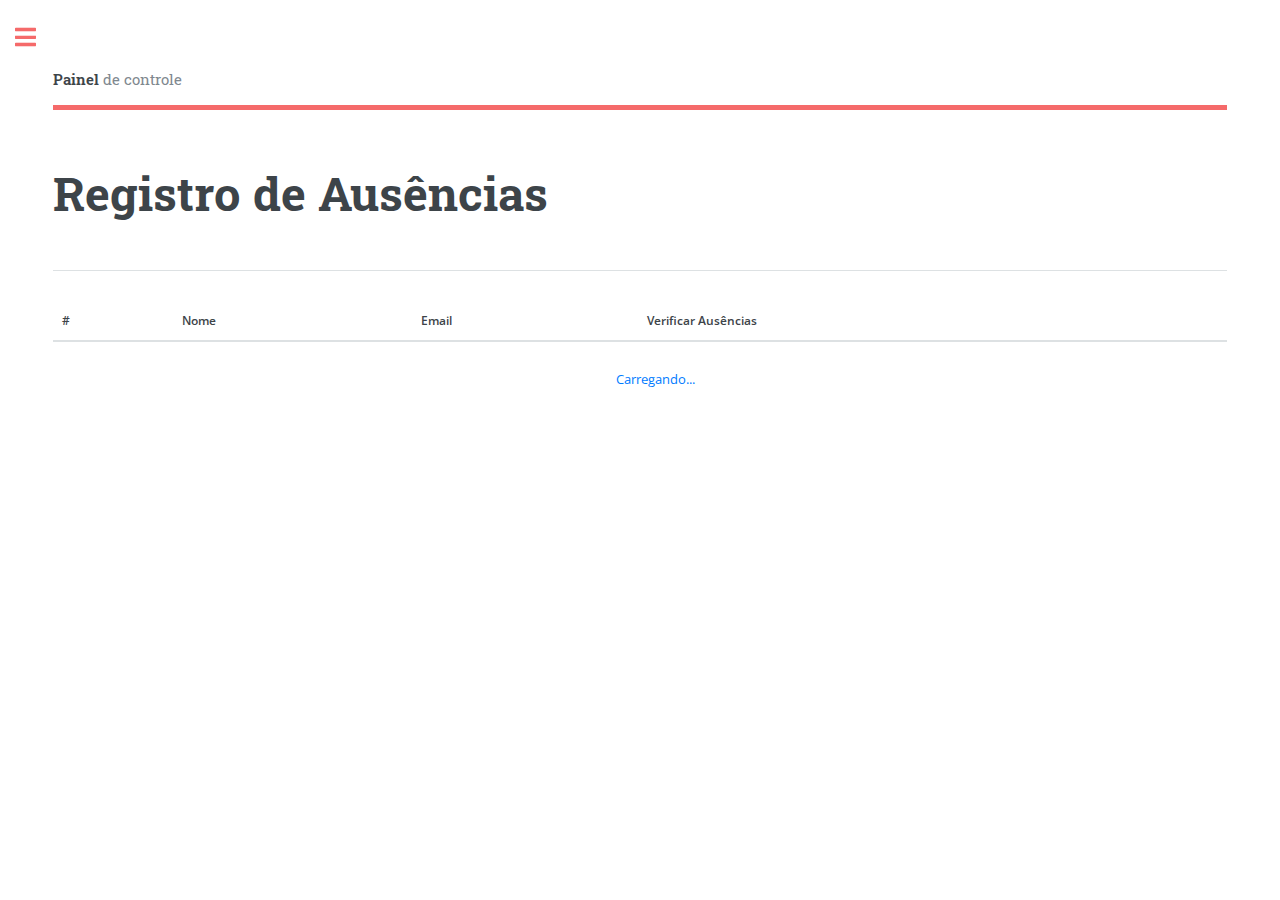
==== commit 951666b0: "spiner" ====
--- a/pages/Ausencias/index.html
+++ b/pages/Ausencias/index.html
@@ -10,7 +10,7 @@
   <link rel="stylesheet" href="./style.css">
 
   <!--ICONSCOUT-->
-	<link rel="stylesheet" href="https://unicons.iconscout.com/release/v4.0.8/css/line.css">
+  <link rel="stylesheet" href="https://unicons.iconscout.com/release/v4.0.8/css/line.css">
 </head>
 
 <body class="is-preload">
@@ -51,7 +51,9 @@
             </tbody>
           </table>
 
-
+          <div id="spinner" class="spinner-border" role="status">
+            <span class="visually-hidden">Carregando...</span>
+          </div>
         </section>
 
         <div id="modalAusencia" class="modalPoint">
@@ -94,9 +96,9 @@
           <ul>
             <li><a href="../cadUser/index.html">Cadastro</a></li>
             <li><a href="../cadContracheque/index.html">Financeiro</a></li>
-            <li><a href="elements.html">Relatórios</a></li>
+
             <li><a href="./../cadFerias/index.html">Férias</a></li>
-            <li ><a class="active" href="elements.html">Ausência</a></li>
+            <li><a class="active" href="elements.html">Ausência</a></li>
           </ul>
         </nav>
 
--- a/assets/css/main.css
+++ b/assets/css/main.css
@@ -3710,4 +3710,12 @@
 
 .active{
   color:#f56a6a !important; 
+}
+
+#spinner {
+  color: #007bff; /* Cor azul padrão */
+  width: 3rem; /* Largura do spinner */
+  height: 3rem; /* Altura do spinner */
+  margin: auto; /* Centralizar o spinner */
+  display: none; /* Ocultar inicialmente */
 }